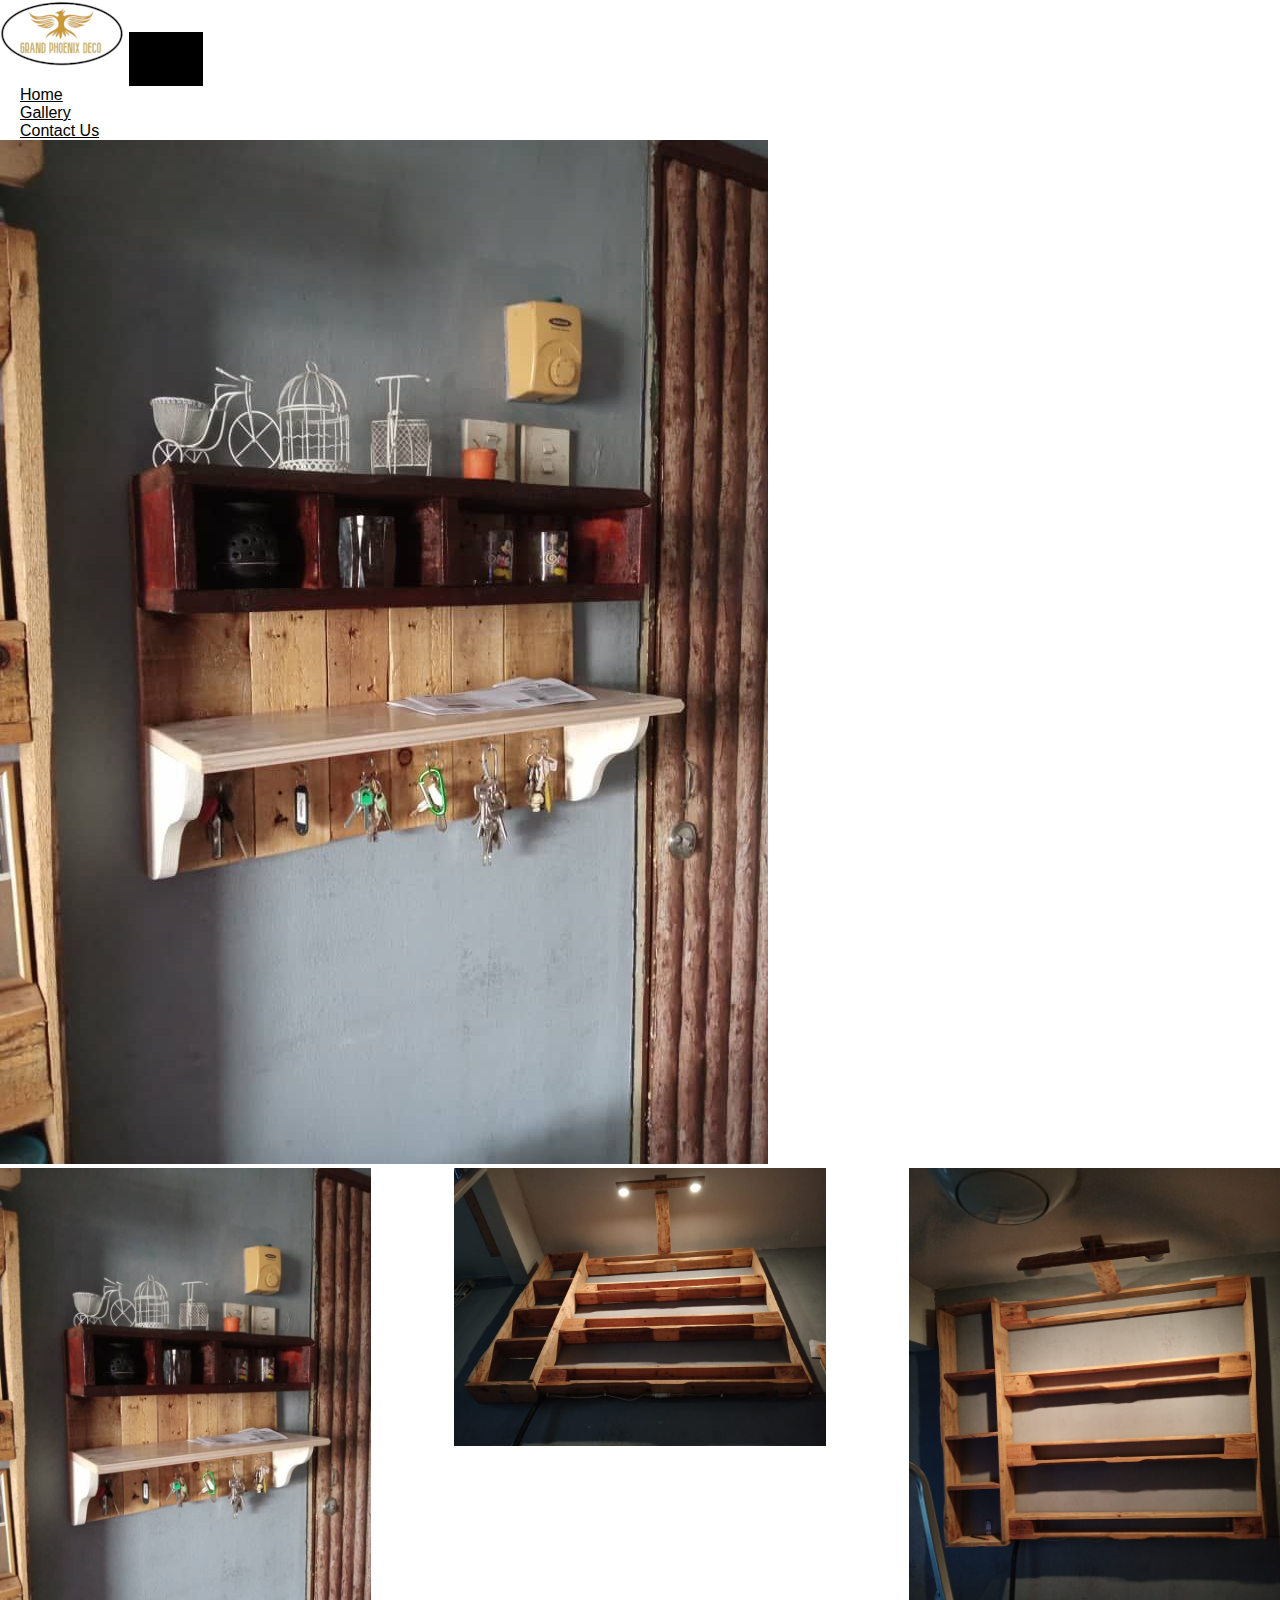
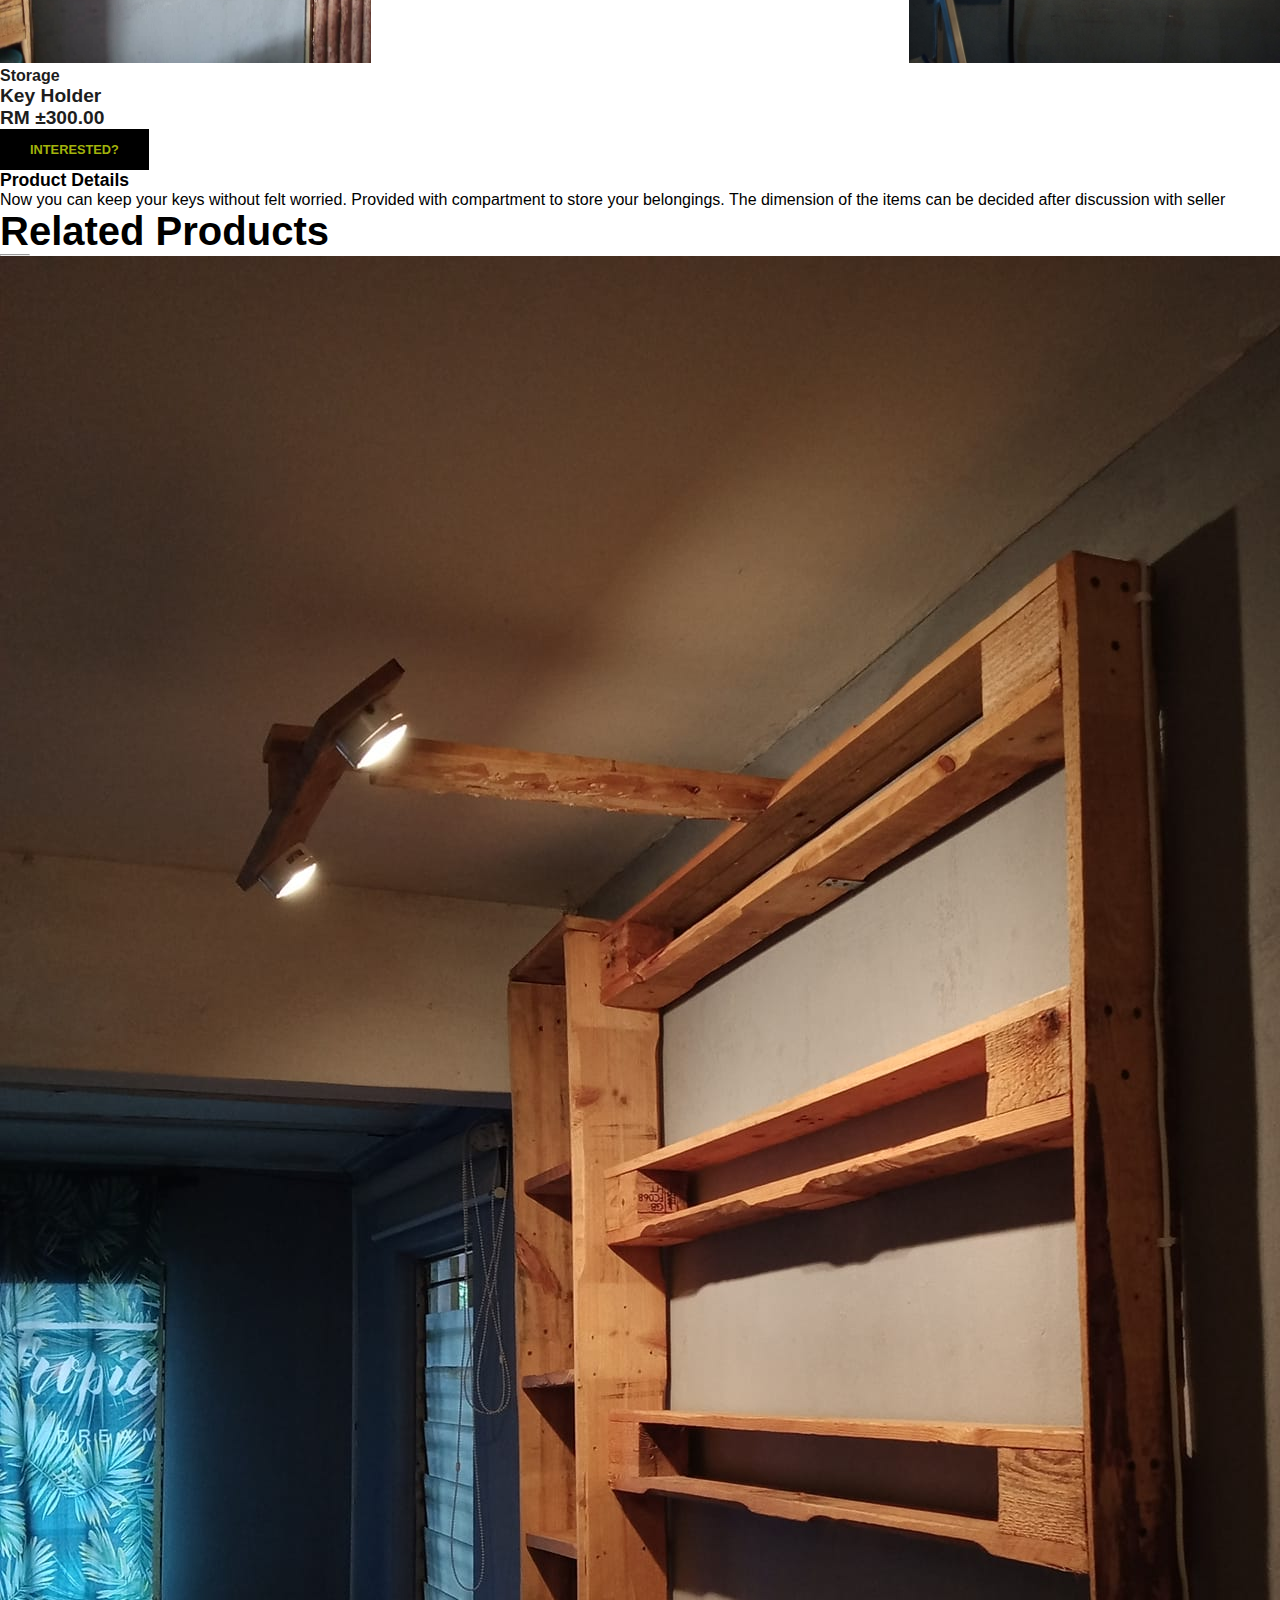
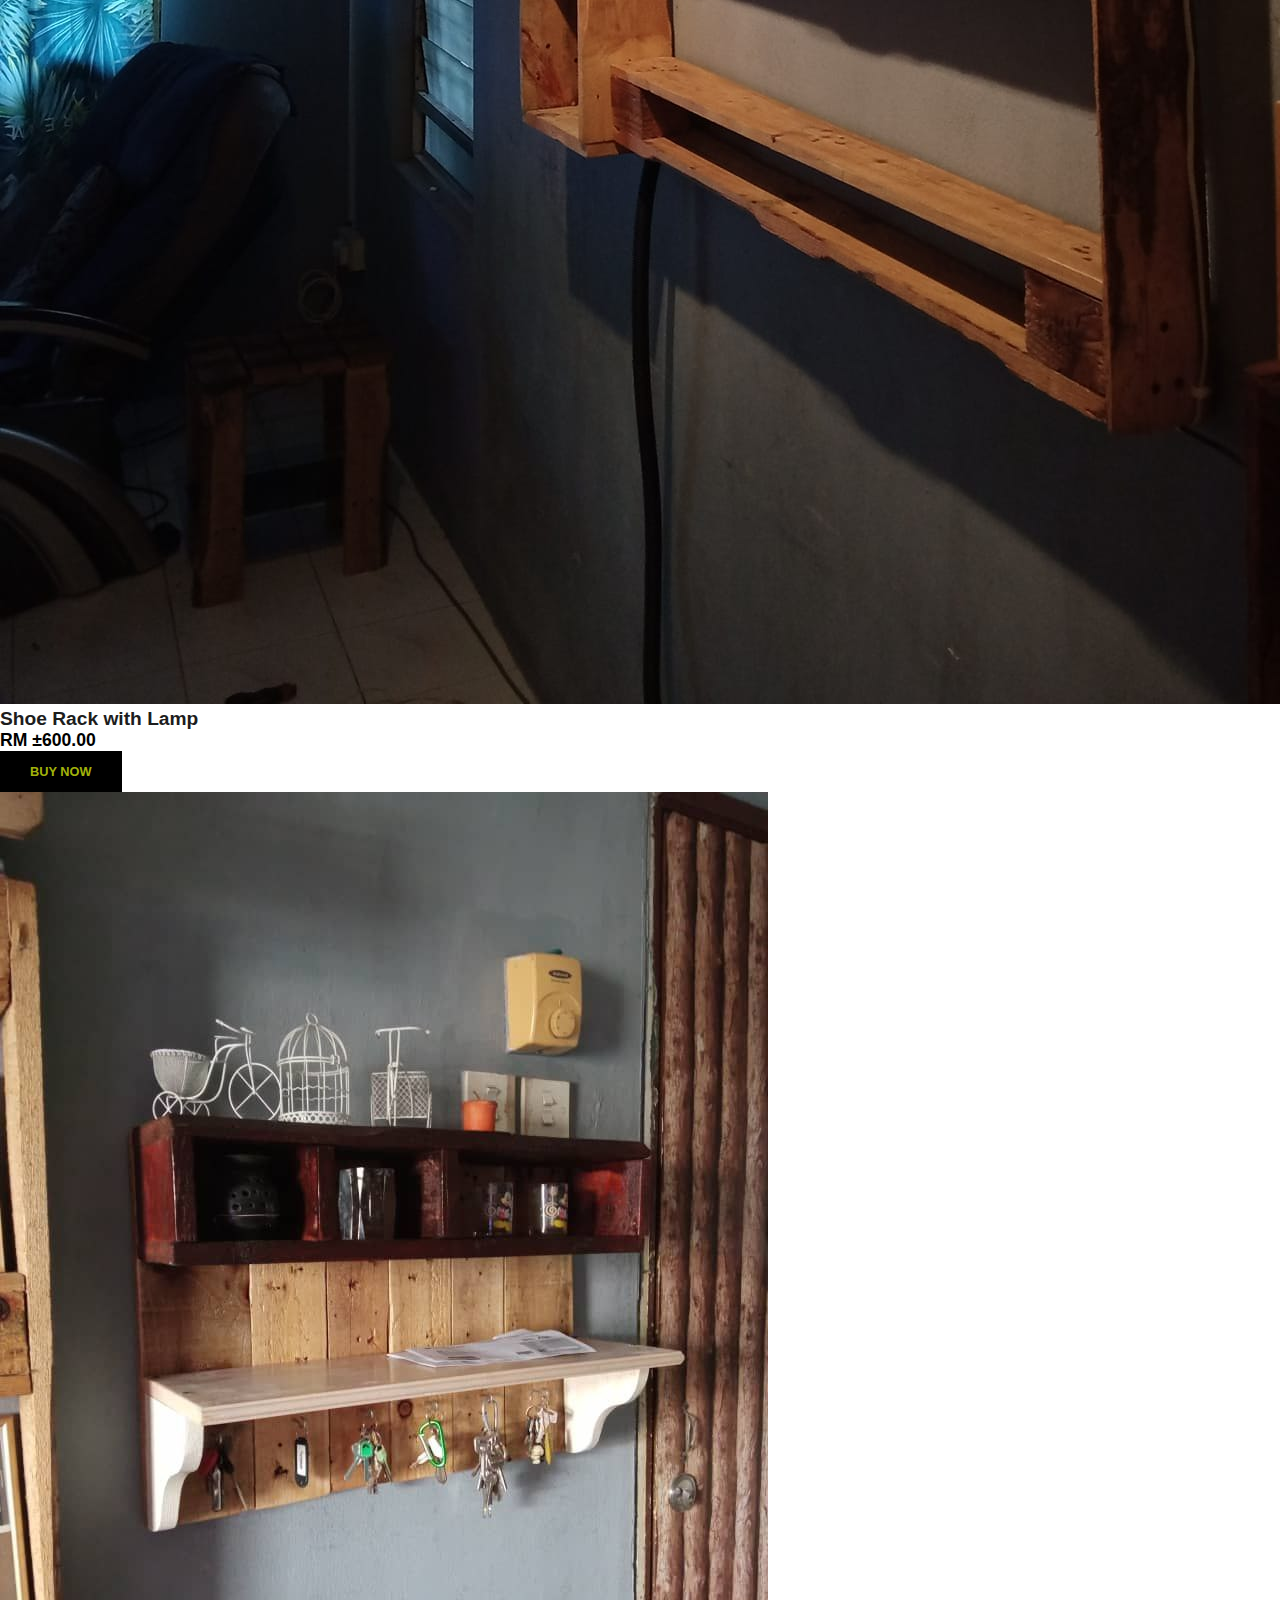
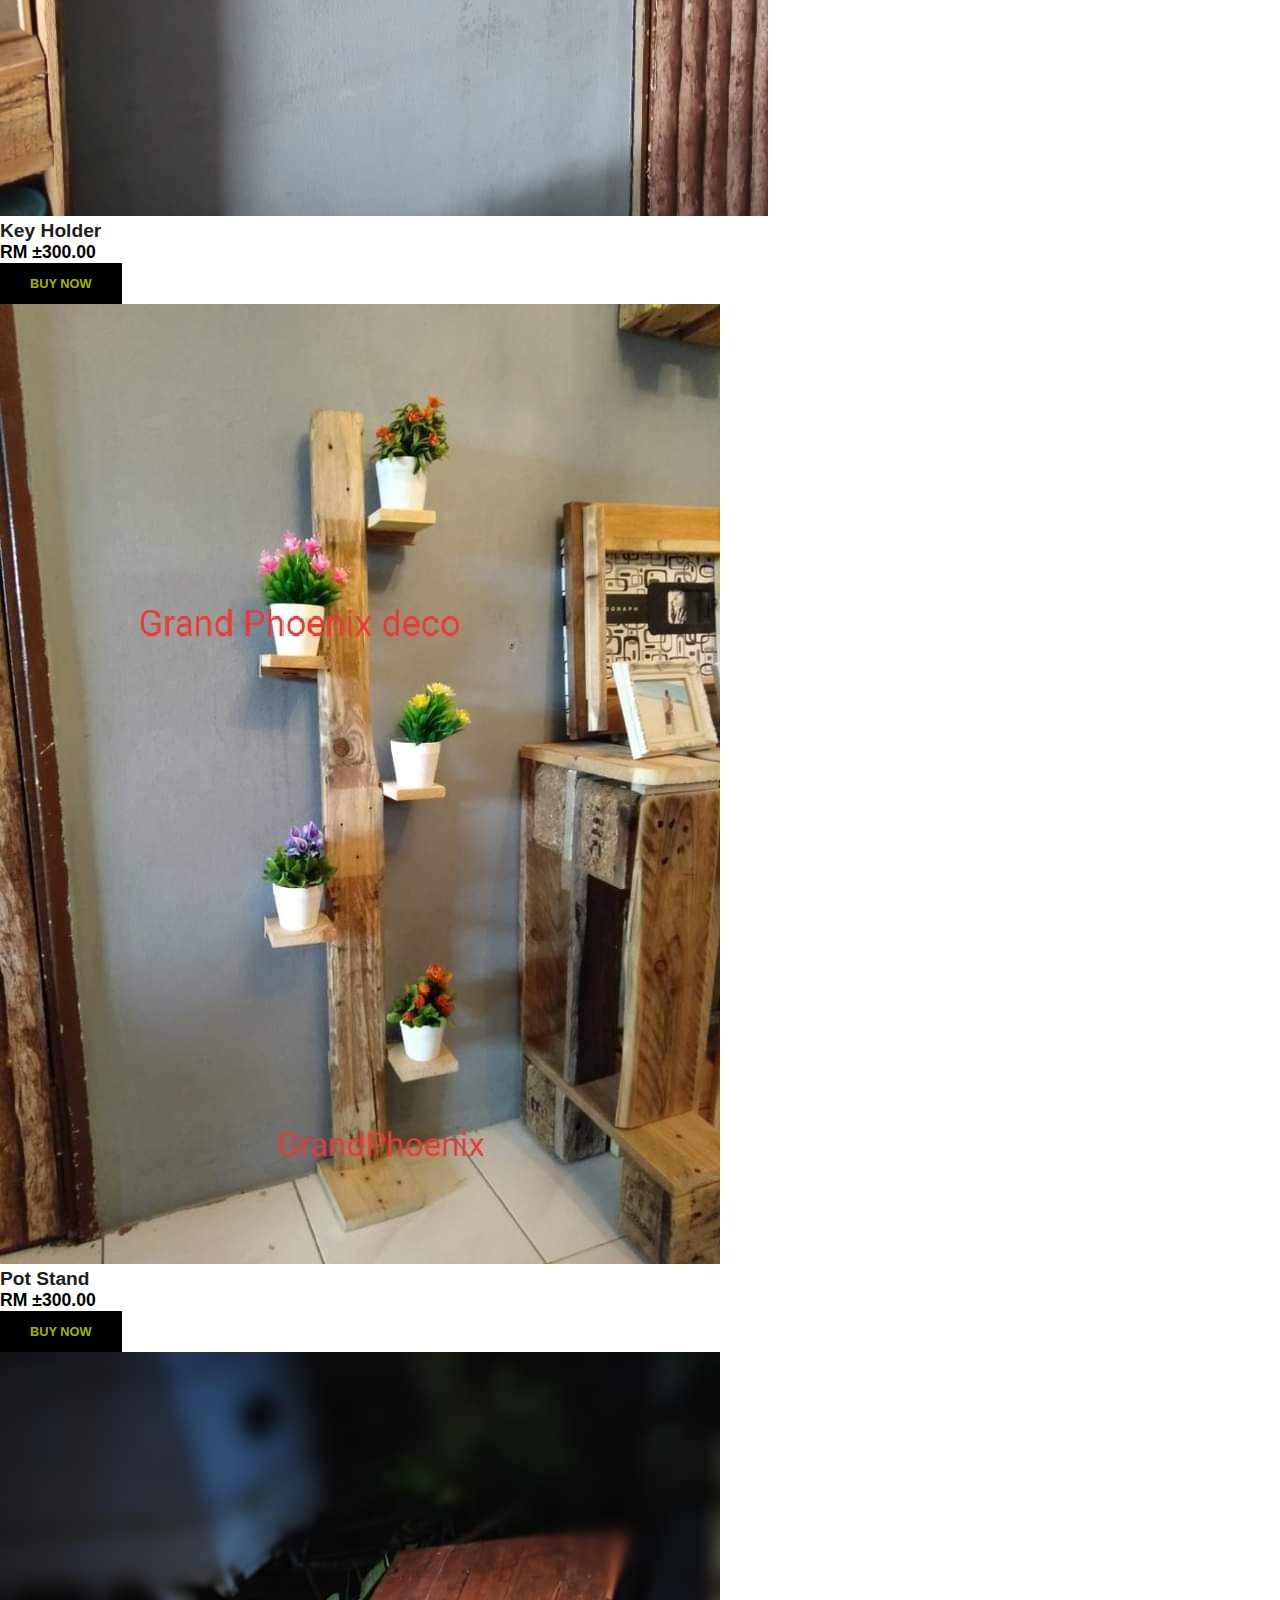
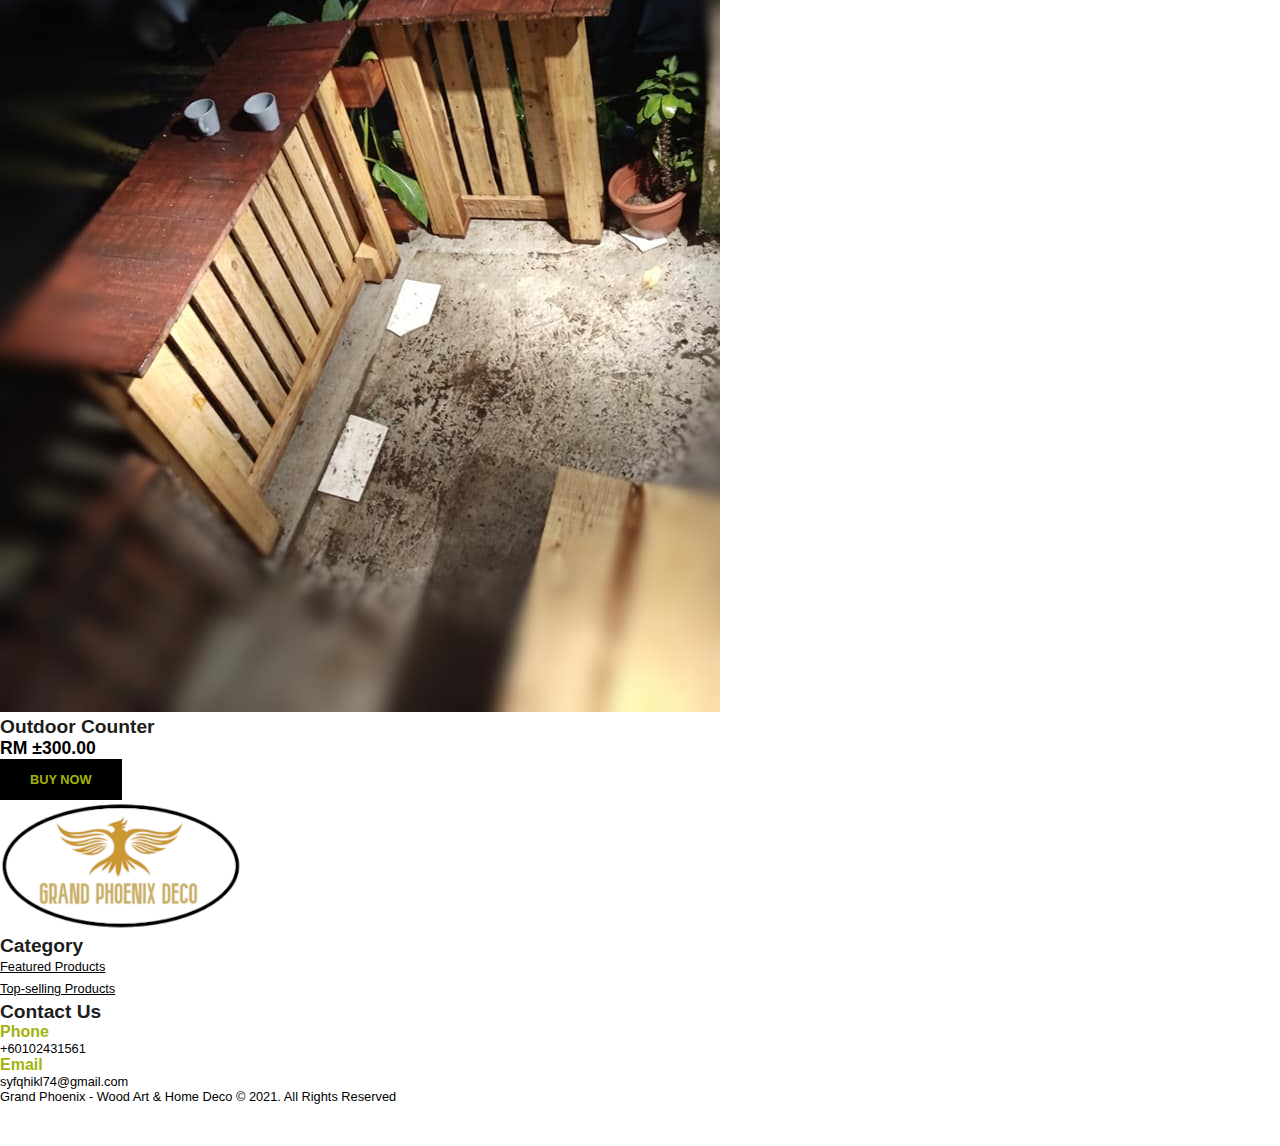
==== Key Holder Details.html @ 20dca40f "Add files via upload" ====
<!DOCTYPE html>
<html lang="en ">
<head>
    <meta charset="UTF-8">
    <meta http-equiv="X-UA-Compatible" content="IE=edge">
    <meta name="viewport" content="width=device-width, initial-scale=1.0">
    <title>Product Details</title>
    

    <link rel="stylesheet" href="https://stackpath.bootstrapcdn.com/bootstrap/4.1.3/css/bootstrap.min.css" integrity="sha384-MCw98/SFnGE8fJT3GXwEOngsV7Zt27NXFoaoApmYm81iuXoPkFOJwJ8ERdknLPMO" crossorigin="anonymous">

    <link rel="stylesheet" href="https://pro.fontawesome.com/releases/v5.10.0/css/all.css" integrity="sha384-AYmEC3Yw5cVb3ZcuHtOA93w35dYTsvhLPVnYs9eStHfGJvOvKxVfELGroGkvsg+p" crossorigin="anonymous"/>


    <link rel="stylesheet" href="CSS 2.css">

    <style>

        .small-img-group{
            display: flex;
            justify-content: space-between;
        }

        .small-img-col{
            flex-basis: 29%;
            cursor: pointer;
        }

        .sproduct select{
            display:block;
            padding: 5px 10px;
        }

        .sproduct input{
            width: 50px;
            height: 40px;
            padding-left: 10px;
            font-size: 16px;
            margin-right: 10px;
        }

        .sproduct input:focus{
            outline: none;

        }

        .buy-btn{
            background:#000000;
            opacity: 1;
            transition: 0.3s all;
        }
    </style>


</head>

<body>

    <!--NAVIGATION-->
    <nav class="navbar navbar-expand-lg navbar-light bg-light py-4 fixed-top">
        <div class="container">
         <img src="Image/GPD 2.PNG" alt="">
          <button class="navbar-toggler" type="button" data-bs-toggle="collapse" data-bs-target="#navbarSupportedContent" aria-controls="navbarSupportedContent" aria-expanded="false" aria-label="Toggle navigation">
            <span ><i id="bar" class="far fa-bars"></i></span>
          </button>
          <div class="collapse navbar-collapse" id="navbarSupportedContent">
            <ul class="navbar-nav ml-auto">
              
              <li class="nav-item">
                <a class="nav-link" href="index.html">Home</a>
              </li>
              <li class="nav-item">
                <a class="nav-link" href="Gallery.html">Gallery</a>
              </li>
              <li class="nav-item">
                <a class="nav-link" href="Contact Us.html">Contact Us</a>
              </li>           
          </div>
        </div>
    </nav>

    <section class="container sproduct my-5 pt-5">
        <div class="row mt-5">
            <div class="col-lg-5 col-mf-12 col-12">
               <img class="img-fluid w-60 pb-4" src="Image/Key Holder.jpeg" id="MainImg" alt="">

               <div class="small-img-group">
                   <div class="small-img-col">
                    <img src="Image/Key Holder.jpeg" width="100%" class="small-img" alt="">
                   </div>
                   <div class="small-img-col">
                    <img src="Image/Shoe Rack with Lamp 2.jpg" width="100%" class="small-img" alt="">
                </div>
                <div class="small-img-col">
                    <img src="Image/Shoe Rack with Lamp 3.jpg" width="100%" class="small-img" alt="">
                </div>
               </div>
            </div>

            <div class="col-lg-6 col-mf-12 col-12">
                <h6>Storage</h6>
                <h5 class="py-4">Key Holder</h5>
                <h5>RM ±300.00</h5>
                <a href="https://wa.me/+60129080677" target="_blank"><button class="buy-btn">Interested?</button></a>
                <h4 class="mt-5 mb-5">Product Details</h4>
                <span>Now you can keep your keys without felt worried. Provided with compartment to store your belongings. 
                  The dimension of the items can be decided after discussion with seller
                </span>
            </div>
        </div>
    </section>

    <section id="featured" class="my-5 pb-5">
      <div class="container text-center mt-5 py-5">
          <h7>Related Products</h7>
          <hr class="mx-auto">
      </div>
      <div class="row ms-auto container-fluid"> 
        <div onclick="window.location.href='Shoe Rack with Lamp Details.html';" class="products text-center col-lg-3 col-md-4 col-12">
          <img class="img-fluid mb-3" src="Image/Shoe Rack with Lamp.jpg" alt="">
          <div class="star">
            <i class="fas fa-star"></i>
            <i class="fas fa-star"></i>
            <i class="fas fa-star"></i>
            <i class="fas fa-star"></i>
            <i class="fas fa-star"></i>
          </div>
          <h5 class="p-name">Shoe Rack with Lamp</h5>
          <h4 class="p-price">RM ±600.00</h4>
          <button class="buy-btn">Buy Now</button>
        </div>
        <div onclick="window.location.href='Key Holder Details.html';" class="products text-center col-lg-3 col-md-4 col-12">
          <img class="img-fluid mb-3" src="Image/Key Holder.jpeg" alt="">
          <div class="star">
            <i class="fas fa-star"></i>
            <i class="fas fa-star"></i>
            <i class="fas fa-star"></i>
            <i class="fas fa-star"></i>
            <i class="fas fa-star"></i>
          </div>
          <h5 class="p-name">Key Holder</h5>
          <h4 class="p-price">RM ±300.00</h4>
          <button class="buy-btn">Buy Now</button>
        </div>
        <div onclick="window.location.href='Pot Stand.html';" class="products text-center col-lg-3 col-md-4 col-12">
          <img class="img-fluid mb-3" src="Image/Pot Stand.jpeg" alt="">
          <div class="star">
            <i class="fas fa-star"></i>
            <i class="fas fa-star"></i>
            <i class="fas fa-star"></i>
            <i class="fas fa-star"></i>
            <i class="fas fa-star"></i>
          </div>
          <h5 class="p-name">Pot Stand</h5>
          <h4 class="p-price">RM ±300.00</h4>
          <button class="buy-btn">Buy Now</button>
        </div>
        <div onclick="window.location.href='Outdoor Counter.html';" class="products text-center col-lg-3 col-md-4 col-12">
          <img class="img-fluid mb-3" src="Image/Outdoor Counter.jpg" alt="">
          <div class="star">
            <i class="fas fa-star"></i>
            <i class="fas fa-star"></i>
            <i class="fas fa-star"></i>
            <i class="fas fa-star"></i>
            <i class="fas fa-star"></i>
          </div>
          <h5 class="p-name">Outdoor Counter</h5>
          <h4 class="p-price">RM ±300.00</h4>
          <button class="buy-btn">Buy Now</button>
        </div>

      </div>
     </section>

   <footer class="mt-5 py-5">
    <div class="row container mx-auto pt-5">
      <div class="footer-one col-lg-4 col-md-6 col-12">
        <img src="Image/GPD.PNG" alt="">
      </div>
      <div class="footer-one col-lg-2 col-md-6 col-12 mb-3">
        <h5 class="pb-2">Category</h5>
        <ul class="text-uppercase list-unstyled">
          <li><a href="Gallery.html">Featured Products</a></li>
          <li><a href="Gallery.html">Top-selling Products</a></li>
        </ul>
      </div>
      <div class="footer-one col-lg-2 col-md-6 col-12 mb-3">
        <h5 class="pb-2">Contact Us</h5>
        <div>
          <h6 class="text-uppercase"></h6>
          <p></p>
        </div>
        <div>
          <h6 class="text-uppercase">Phone</h6>
          <p>+60102431561</p>
        </div>
        <div>
          <h6 class="text-uppercase">Email</h6>
          <p>syfqhikl74@gmail.com</p>
        </div>
      </div>
    </div>

    <div class="copyright mt-5">
      <div class="row container mc-autp">

        <div class="col-lg-4 col-md-6 col-12 text-nowrap mb-2">
          <p>Grand Phoenix - Wood Art & Home Deco © 2021. All Rights Reserved</p>
        </div>
        <div class="container col-lg-4 col-md-6 col-12">
          <a href="https://www.facebook.com/GrandPhoenixDeco"><i class="fab fa-facebook-square"></i></a>
          <a href="https://wa.me/+60102431561"><i class="fab fa-whatsapp-square"></i></a>
        </div>
      </div>
    </div>
    </footer>
  
  
  
  <script src="https://cdn.jsdelivr.net/npm/@popperjs/core@2.10.2/dist/umd/popper.min.js" integrity="sha384-7+zCNj/IqJ95wo16oMtfsKbZ9ccEh31eOz1HGyDuCQ6wgnyJNSYdrPa03rtR1zdB" crossorigin="anonymous"></script>
  <script src="https://cdn.jsdelivr.net/npm/bootstrap@5.1.3/dist/js/bootstrap.min.js" integrity="sha384-QJHtvGhmr9XOIpI6YVutG+2QOK9T+ZnN4kzFN1RtK3zEFEIsxhlmWl5/YESvpZ13" crossorigin="anonymous"></script>
  
  <script>
      var MainImg = document.getElementById('MainImg');
      var smallimg = document.getElementsByClassName('small-img');

      smallimg[0].onclick = function(){
          MainImg.src = smallimg[0].src;
      }
      smallimg[1].onclick = function() {
          MainImg.src = smallimg[1].src;
      }
      smallimg[2].onclick = function() {
          MainImg.src = smallimg[2].src;
      }
  </script>
</body>
</html>
---- CSS 2.css ----
@import url('https://fonts.googleapis.com/css2?family=Poppins:wght@100;200;300;400;500;600;700;800;900&display=swap');
* {
    margin: 0;
    padding: 0;
    box-sizing: border-box;
}

body {
    font-family: Verdana, Geneva, Tahoma, sans-serif;
}

h1 {
    font-size: 2.5rem;
    font-weight: 700;
}

h2 {
    font-size: 1.8rem;
    font-weight: 600;
    color: #000000;
}

h22 {
    font-size: 1.8rem;
    font-weight: 600;
    color: #ffffff;
}

h3 {
    font-size: 1.4rem;
    font-weight: 800;
}

h4 {
    font-size: 1.1rem;
    font-weight: 600;
    color:#000000
}

h5 {
    font-size: 1.2rem;
    font-weight: 600;
    color: #1d1d1d;
}

h55 {
    font-size: 1rem;
    font-weight: 600;
    color: #ffffff;
}

h6 {
    font-size: 1.0rem;
    font-weight: 600;
    color: #1d1d1d;
}

h7 {
    font-size: 2.5rem;
    font-weight: 700;
    color: black;
}

button{
    font-size: 0.8rem ;
font-weight: 700;
outline: none;
border: none;
background-color:rgb(0, 0, 0);
color:#a2b30b;
padding: 13px 30px;
text-transform: uppercase;
transition: 0.3s ease;
 }

button:hover {
    background-color:aliceblue;
}

hr{
    width: 30px;
    height: 2px;
    background-color:#a2b30b;

}

.navbar {
    font-size: 16px;
    top: 0;
    left: 0;
}

.navbar-light .navbar-nav .nav-link{
    padding: 0 20px;
    color: rgb(0, 0, 0);
    transition: 0.3s ease;
}

.navbar-light .navbar-nav .nav-link:hover,
.navbar i:hover,
.navbar-light .navbar-nav .nav-link.active,
.navbar i.active{
    color: color#a2b30b;
    ;
}

.navbar i{
    font-size: 1.2rem;
    padding: 0 7px;
    cursor: pointer;
    font-weight: 500;
    transition: 0.3s ease;
}

#home span{
    color: rgb(255, 255, 255)
}

#bar{
    font-size: 1.5rem;
    padding: 7px;
    cursor: pointer;
    font-weight: 500;
    transition: 0.3s ease;
    color: black;
}

#bar:hover,
#bar.active {
color:#a2b30b;
}

@media only screen and (max-width: 991px){
    body > nav > div > button:hover,
    body > nav > div > button:focus{
        background-color: black;
    }

    body > nav > div > button:hover #bar,
    body > nav > div > button:focus #bar{
        background-color: black;
    }

    #navbarSupportedContent > ul{
        margin: 1rem;
        justify-content: flex-end;
        align-items: flex-end;
        text-align: right;
    }

    #navbarSupportedContent > ul > li:nth-child(n) > a{
        padding: 10px 0;
    }
}

/* Mobile Nav */
.navbar-light .navbar-toggler{
    border: none;
    outline: none;
}




#home{
    background-image: url("Image/background3.jpg");
    width: 100%;
    height: 100vh;
    background-size: cover;
    background-position: left 60px top 60px;
    display: flex;
    flex-direction: column;
    justify-content: center;
    align-items: flex-start;

}

#home {
    color: whitesmoke;
}

#category .one img{
width: 100%;
height: 100%;
background-position: center center;
background-repeat: no-repeat;
background-size: cover;
position: relative;
}

#category .one .details {
    position: absolute ;
    width: 100%;
    height: 100%;
    top: 0;
    left: 0;
    transition: 0.3s ease;
}

#category .one:hover .details {
    cursor: pointer;
    background-color: rgba(111, 139, 6, 0.7);
}

#category .one .details button {
    display: inline-block;
    font-size: 14px;
    font-weight: 500;
    color: #ffffff;
    background: none;
    text-transform: uppercase;
    border-bottom: 1px solid #ffffff;
    padding: 2.5px;
    transform: translateY(70px);
    transition: 0.3s ease;
}

#category .one .details button:hover{
    color: #fff;
    border-bottom: 1px solid #fff; 
}

#category .one:nth-child(1) .details {
    display: flex;
    justify-content: center;
    flex-direction: column;
    align-items: center;
    text-align: start;
}

#category .one:nth-child(2) .details {
    display: flex;
    justify-content: center;
    flex-direction: column;
    align-items: center;
    text-align: center;
}

#category .one:nth-child(3) .details {
    display: flex;
    justify-content: center;
    flex-direction: column;
    align-items: center;
    text-align: end;
}


#banner{
    background-image: url(Image/Background2.png);
    width: 100%;
    height: 60vh;
    background-size: cover;
    background-position: top 70px center;
    background-repeat: no-repeat;
    background-attachment: fixed;
    display: flex;
    flex-direction: column;
    justify-content: center;
    align-items: flex-start;
}

#banner h4{
    color: rgb(255, 255, 255);
}

#banner h1{
    color: rgb(255, 255, 255);
}

#banner button{
    background-color: rgb(255, 255, 255);
}

footer{
    background-color: rgb(255, 255, 255);
}

footer li{
    padding-bottom: 4px;
}

footer li a{
    font-size: 0.8rem;
    color: rgb(0, 0, 0);
}

footer li a:hover{
    font-size: 0.8rem;
    color:#a2b30b;

}

footer p{
    color: rgb(0, 0, 0);
    font-size: 00.8rem;
}

footer h6{
    color:#a2b30b;

}

footer .copyright a{
    color:#a2b30b;
    width: 38px;
    height: 38px;
    background-color: white;
    display: inline-block;
    text-align: center;
    line-height: 38px;
    border-radius: 50%;
    transition: 00.3s ease;
    margin: 0 5px;
}


footer .copyright a:hover{
    color: black;
    background-color:#a2b30b;

}
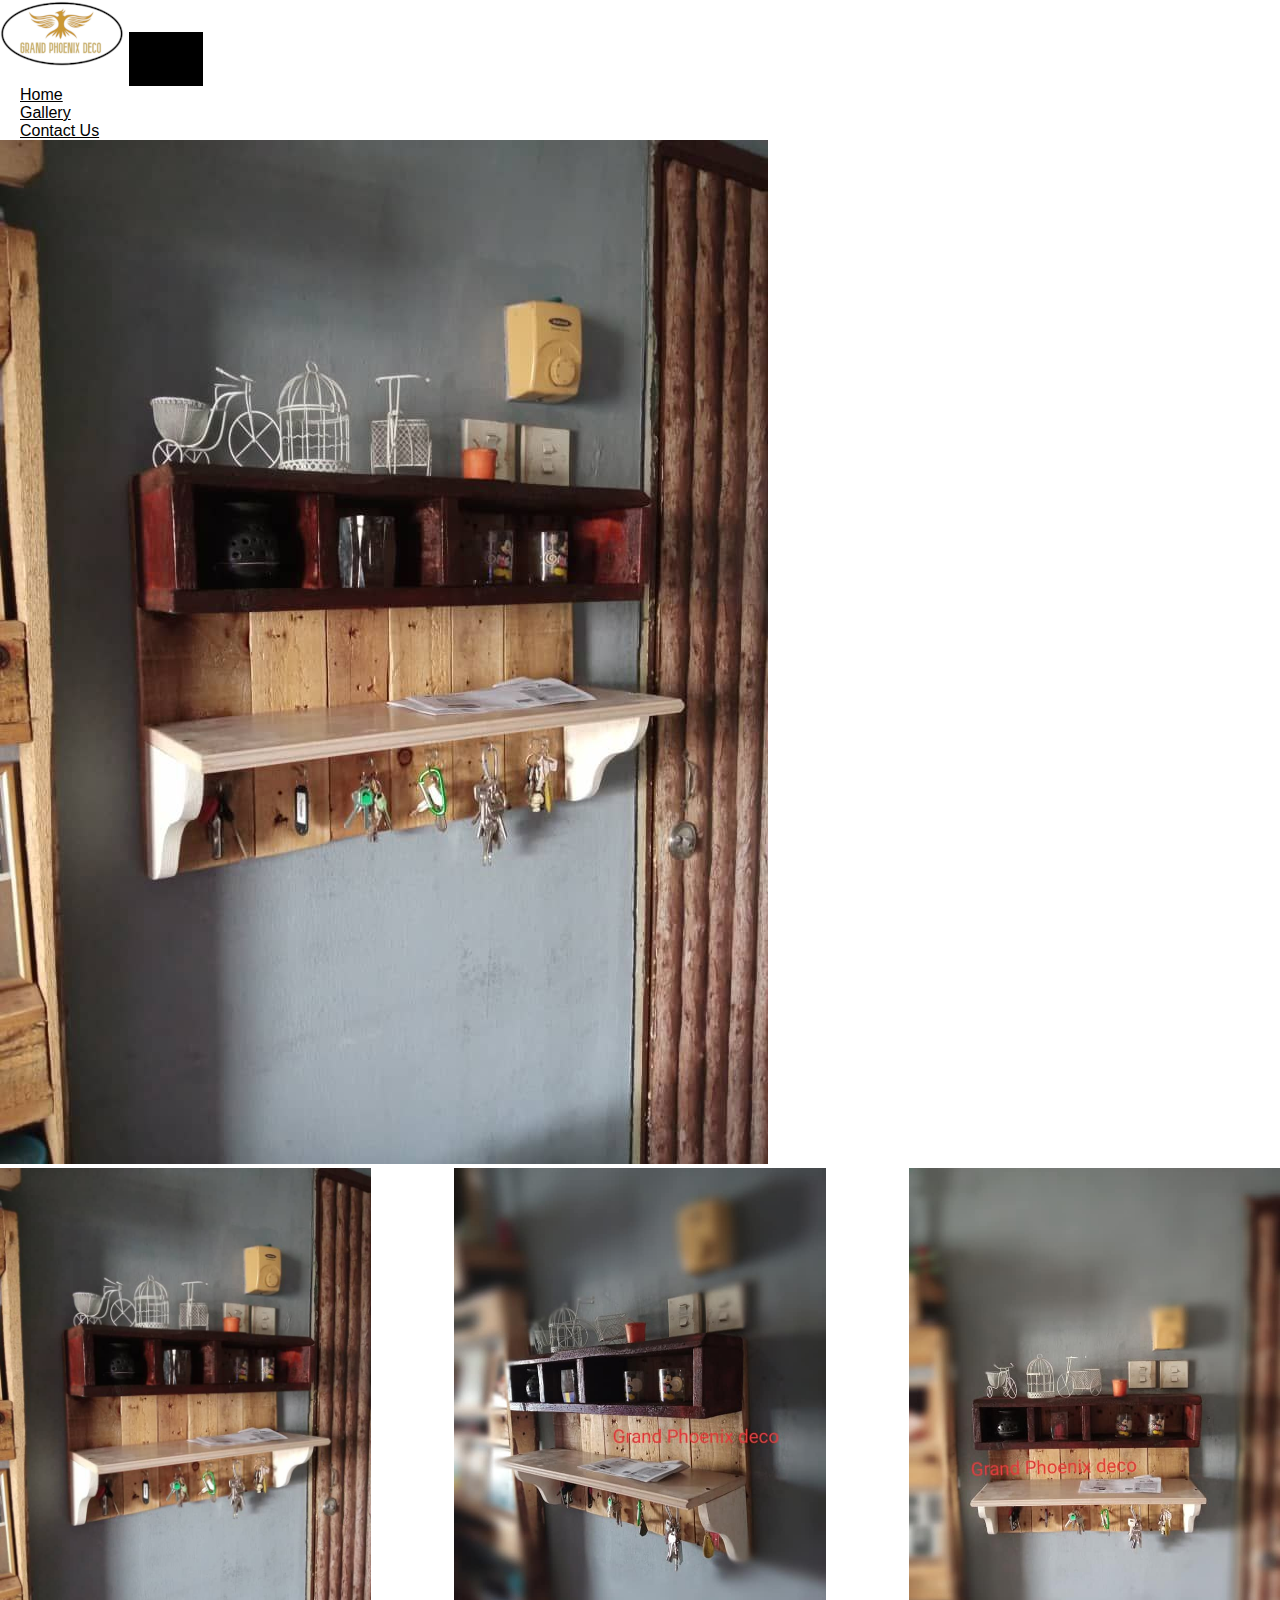
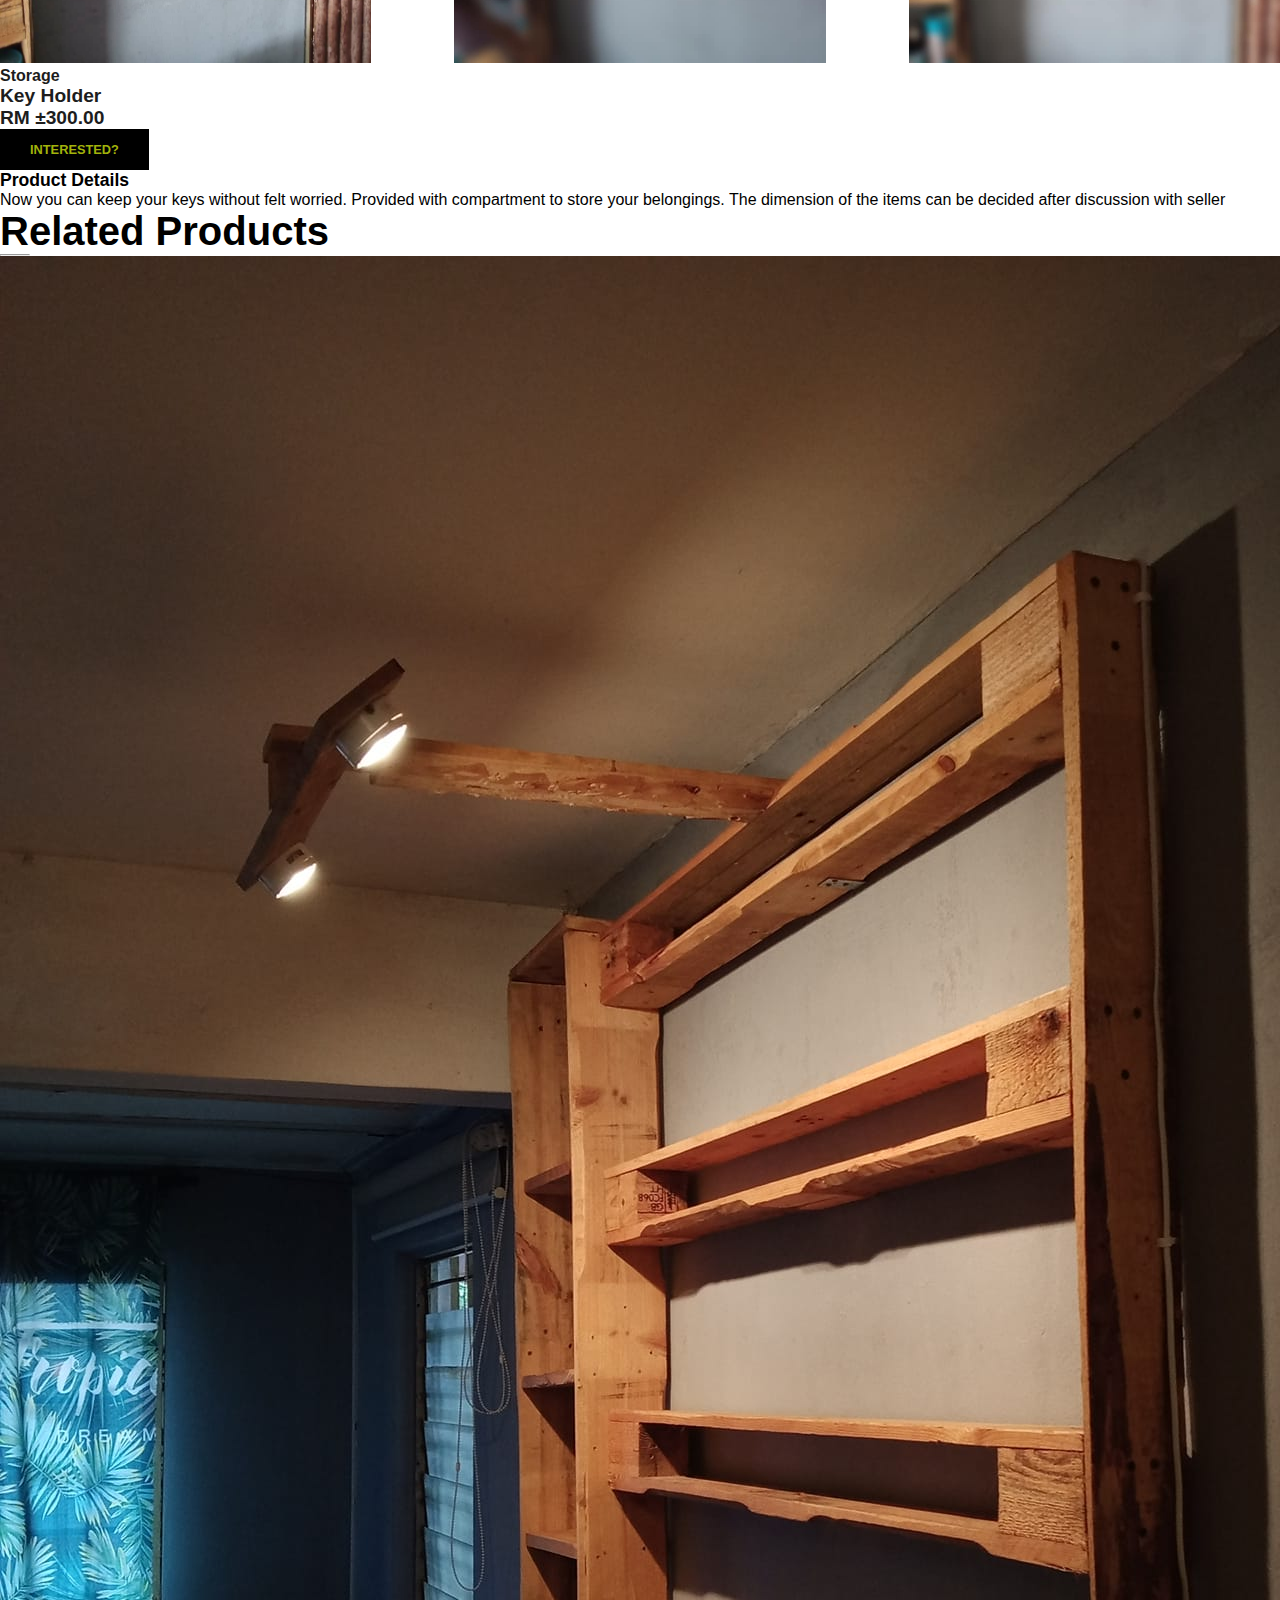
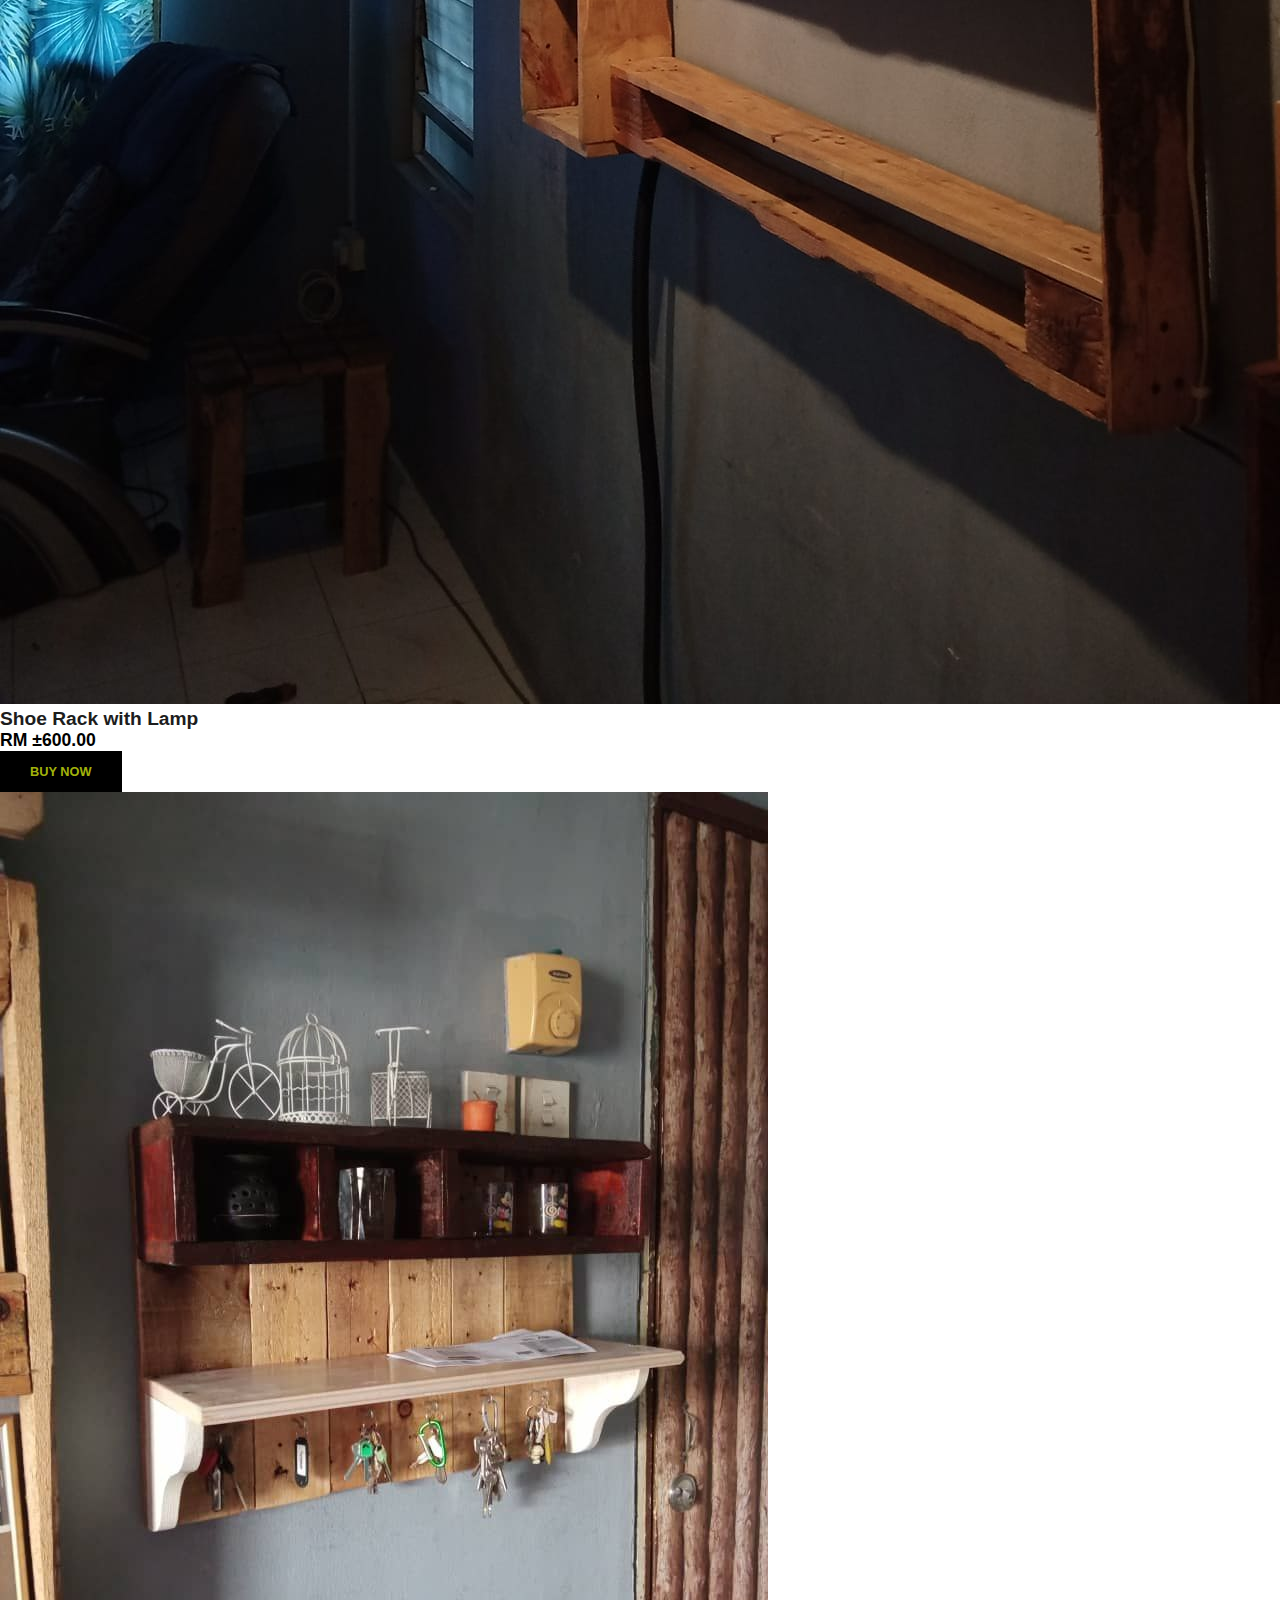
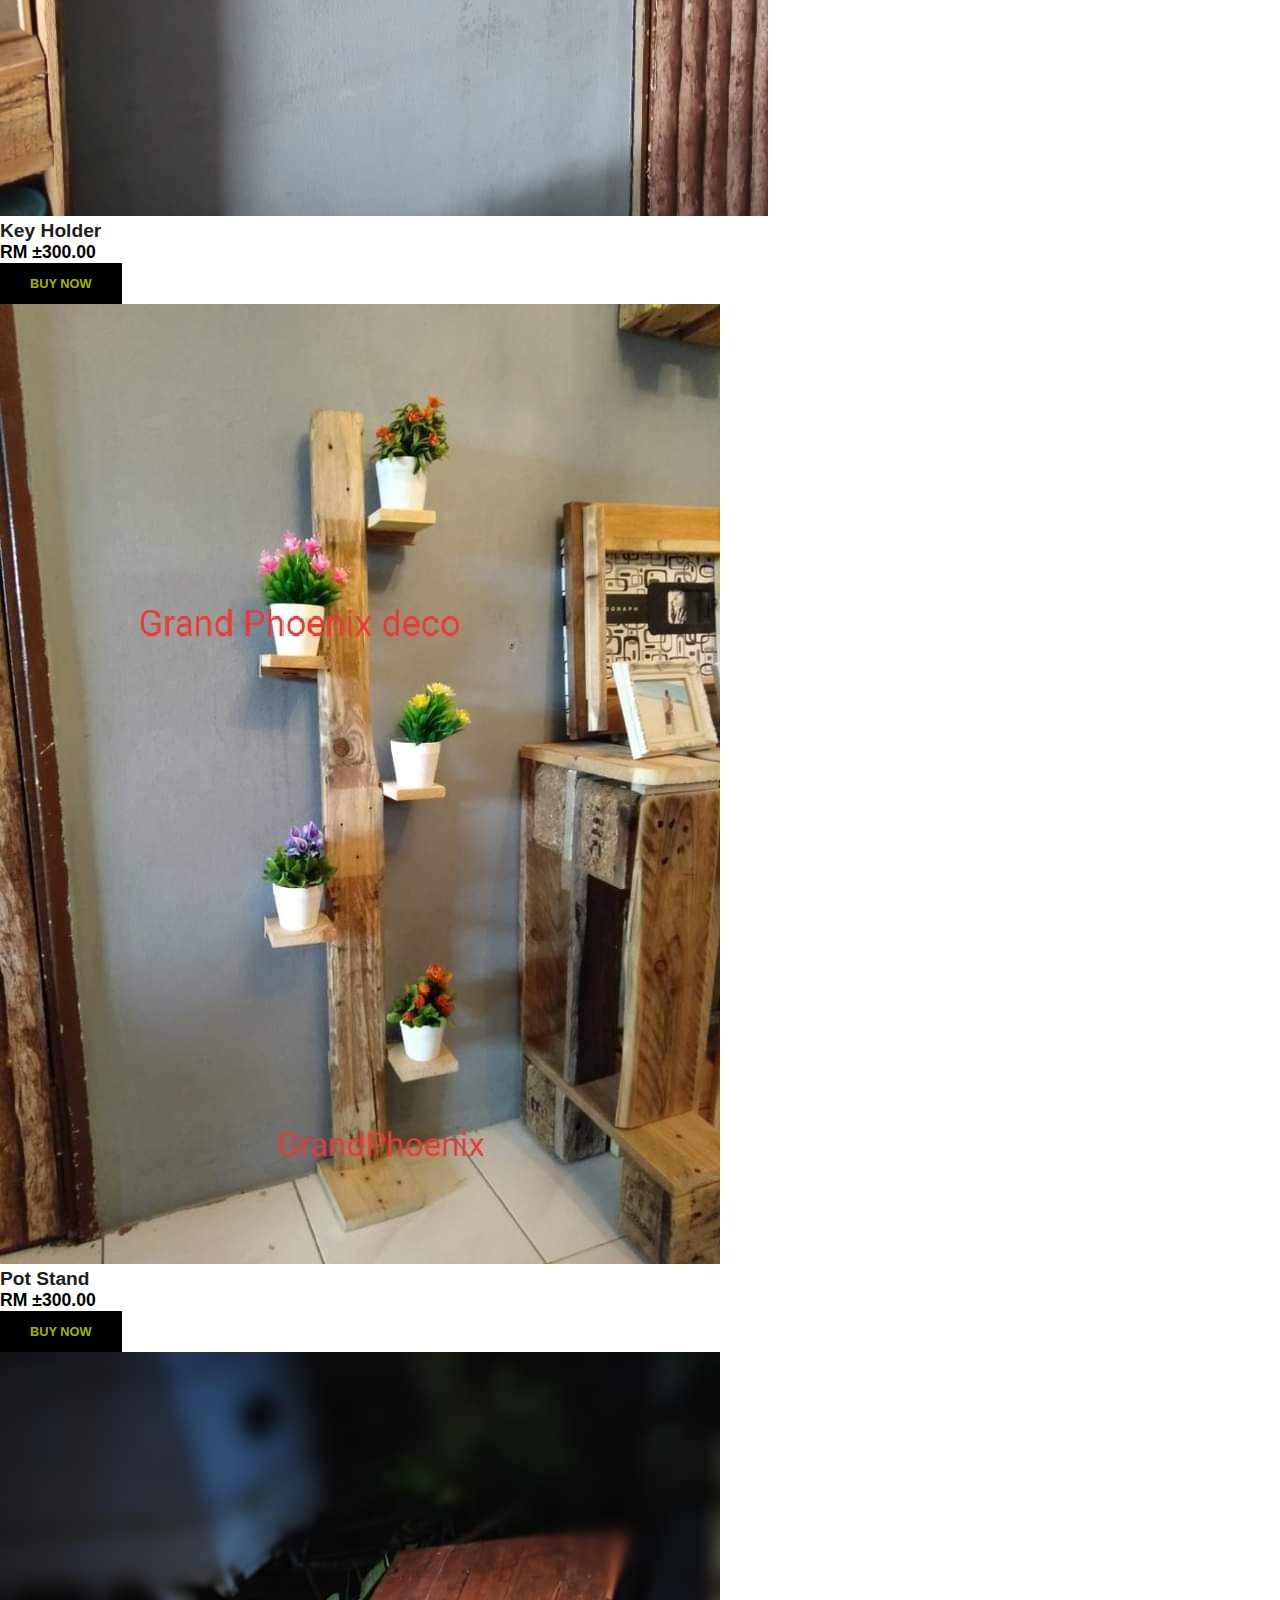
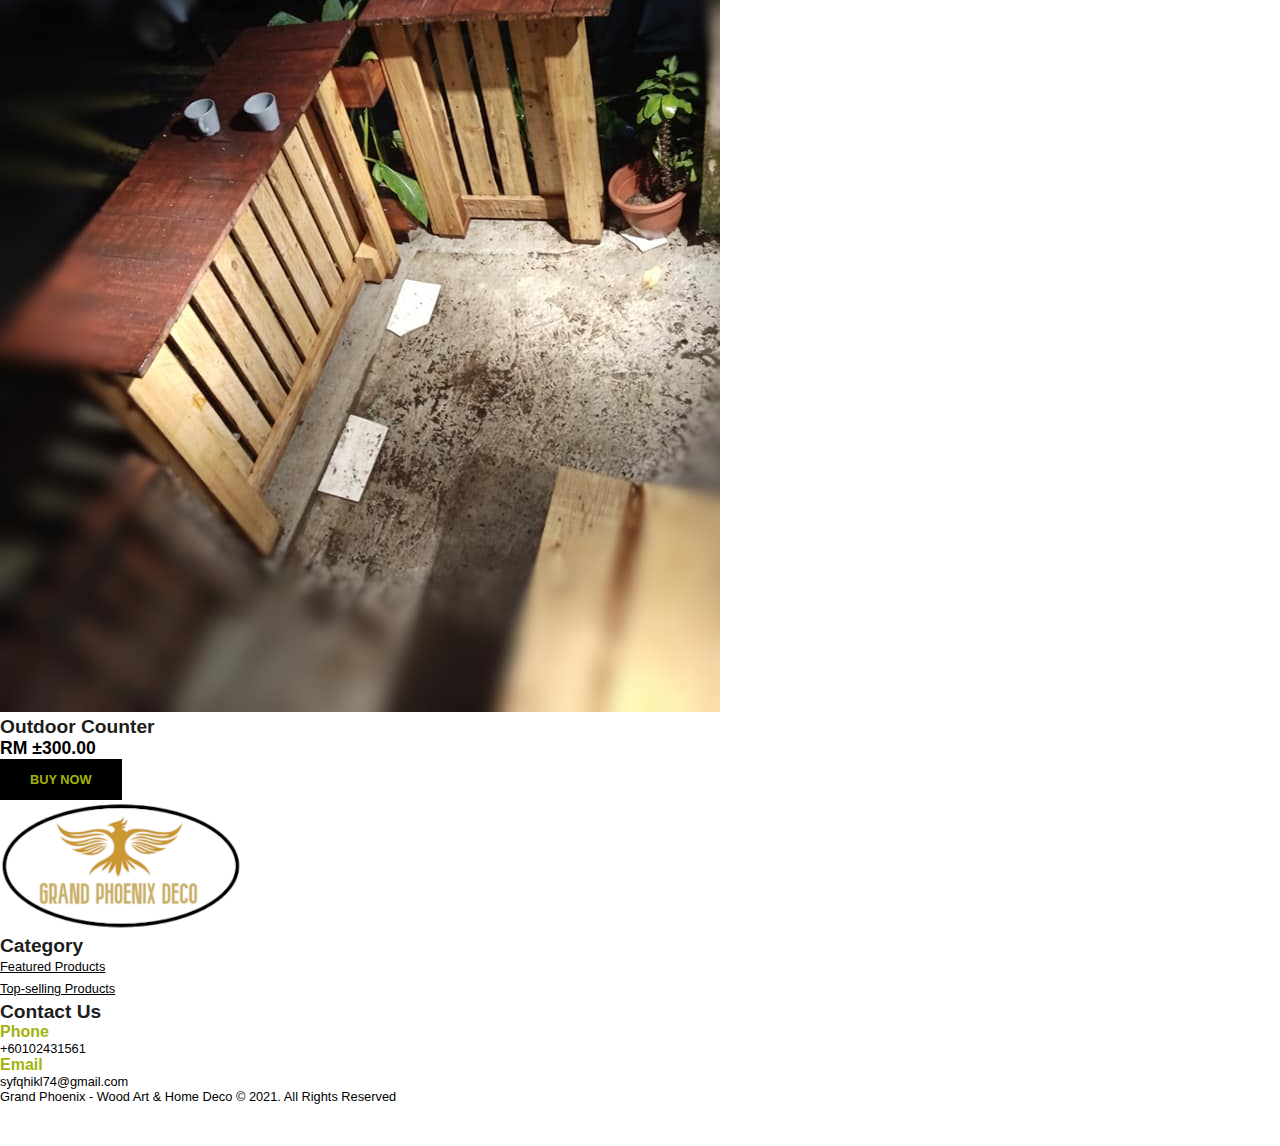
==== commit 6c14c4c1: "Update Key Holder Details.html" ====
--- a/Key Holder Details.html
+++ b/Key Holder Details.html
@@ -89,10 +89,10 @@
                     <img src="Image/Key Holder.jpeg" width="100%" class="small-img" alt="">
                    </div>
                    <div class="small-img-col">
-                    <img src="Image/Shoe Rack with Lamp 2.jpg" width="100%" class="small-img" alt="">
+                    <img src="Image/Key Holder 2.jpeg" width="100%" class="small-img" alt="">
                 </div>
                 <div class="small-img-col">
-                    <img src="Image/Shoe Rack with Lamp 3.jpg" width="100%" class="small-img" alt="">
+                    <img src="Image/Key Holder 3.jpeg " width="100%" class="small-img" alt="">
                 </div>
                </div>
             </div>
@@ -236,4 +236,3 @@
   </script>
 </body>
 </html>
-
